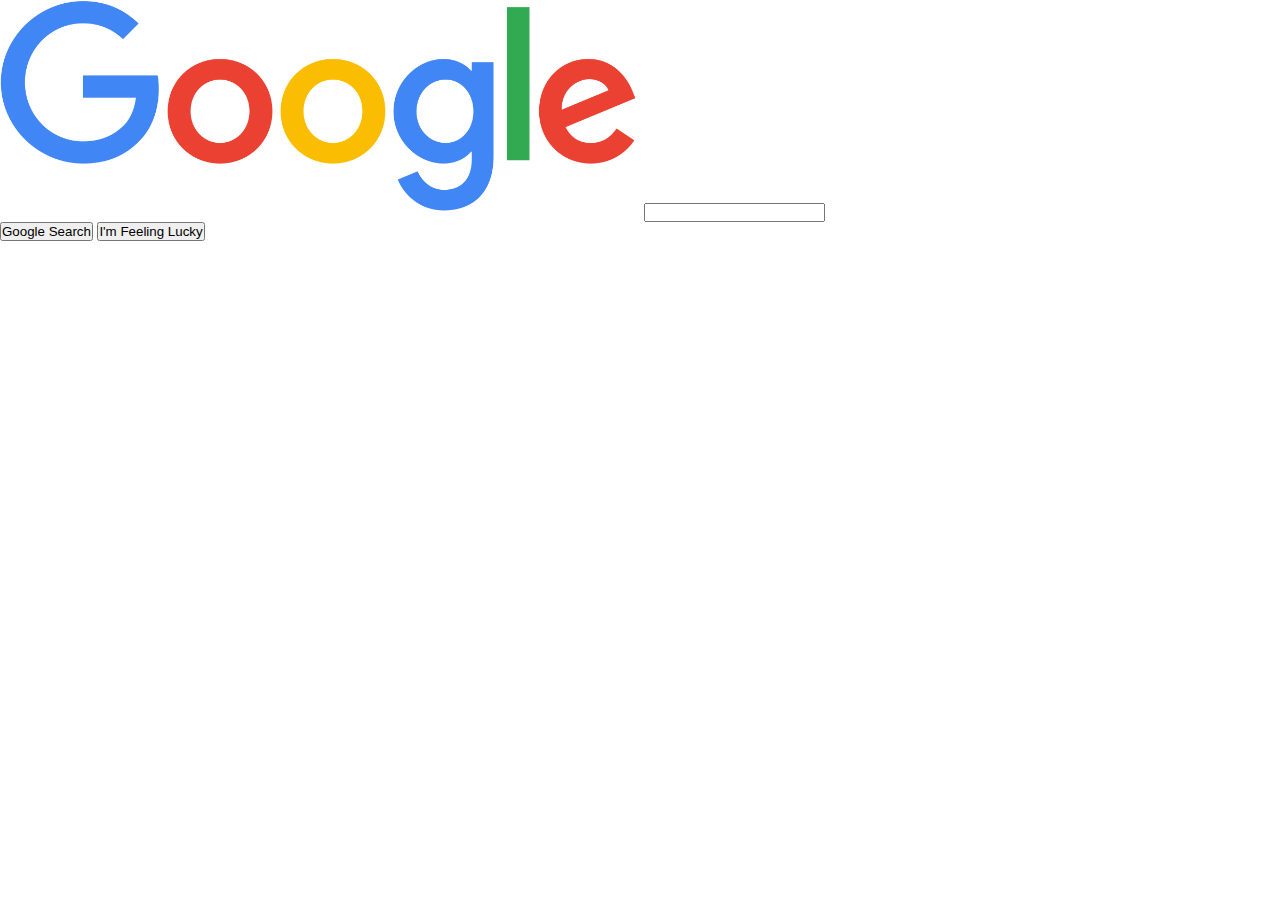
==== GoogleClone/index.html @ 3fb6242e "barebones2" ====
<!DOCTYPE html>
<html>

<head>
    <meta charset="utf-8">
    <meta http-equiv="X-UA-Compatible" content="IE=edge">
    <title>Google Clone</title>
    <meta name="description" content="">
    <meta name="viewport" content="width=device-width, initial-scale=1">
    <link rel="stylesheet" href="styles.css">
</head>

<body>
    <div class="container">
        <img src="imgs/googlelogo.png" alt="" srcset="">

        <input type="text">

        <div class="buttons">
            <button class="search">Google Search</button>
            <button class="lucky">I'm Feeling Lucky</button>
        </div>
    </div>
    <script src="" async defer></script>
</body>

</html>
---- GoogleClone/styles.css ----
* {
  margin: 0;
  padding: 0;
  box-sizing: border-box;
  font-family: "Arial", sans-serif;
}

img {
  width: 50%;
}
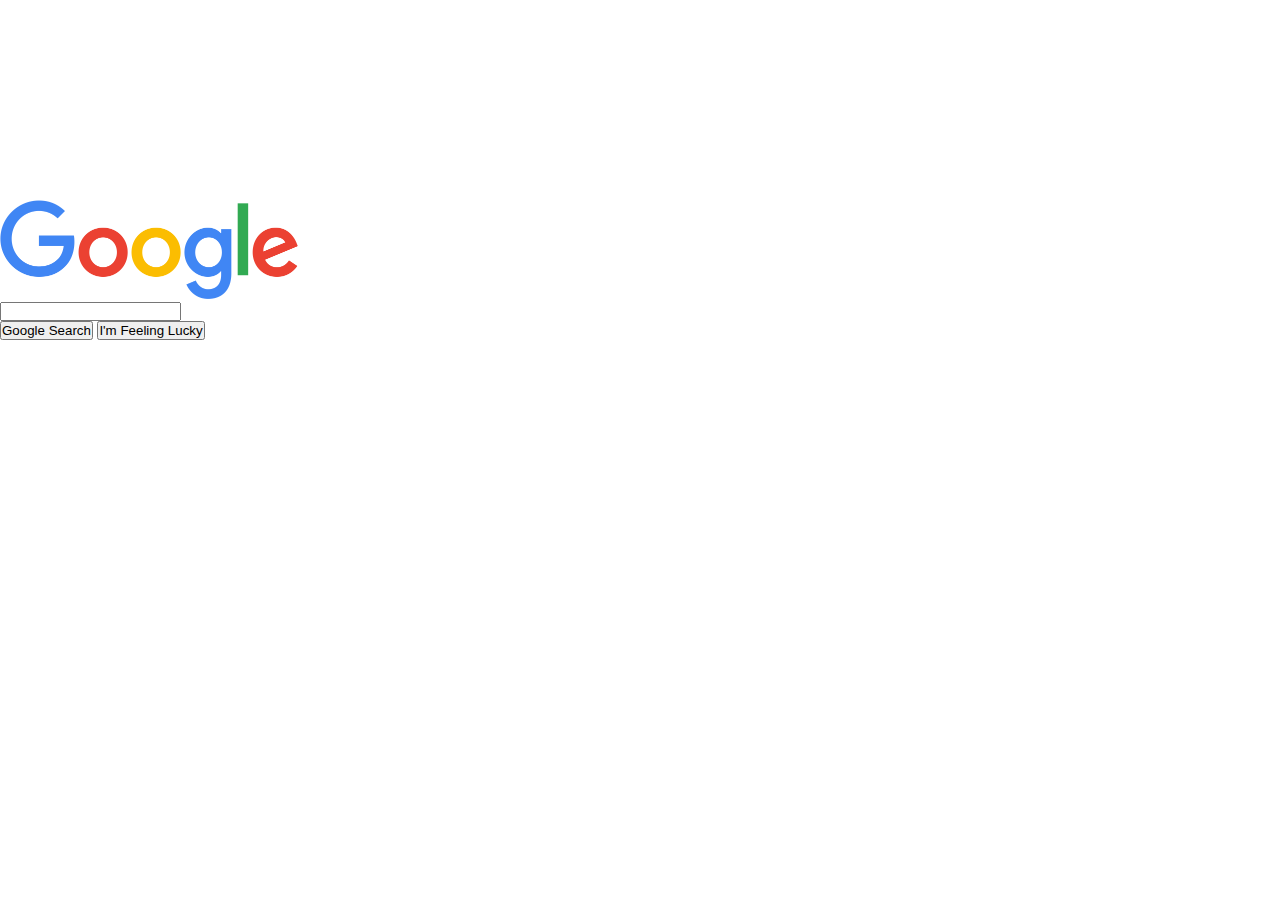
==== commit 104a0b7f: "added alot" ====
--- a/GoogleClone/index.html
+++ b/GoogleClone/index.html
@@ -12,9 +12,11 @@
 
 <body>
     <div class="container">
-        <img src="imgs/googlelogo.png" alt="" srcset="">
 
-        <input type="text">
+        <div class="main">
+            <img class="logo-img" src="imgs/googlelogo.png" alt="" srcset="">
+            <input class="search-input" type="text">
+        </div>
 
         <div class="buttons">
             <button class="search">Google Search</button>
--- a/GoogleClone/styles.css
+++ b/GoogleClone/styles.css
@@ -6,5 +6,14 @@
 }
 
 img {
-  width: 50%;
+  width: 300px;
+  display: block;
 }
+
+input {
+  display: block;
+}
+
+.container {
+  margin-top: 200px;
+}
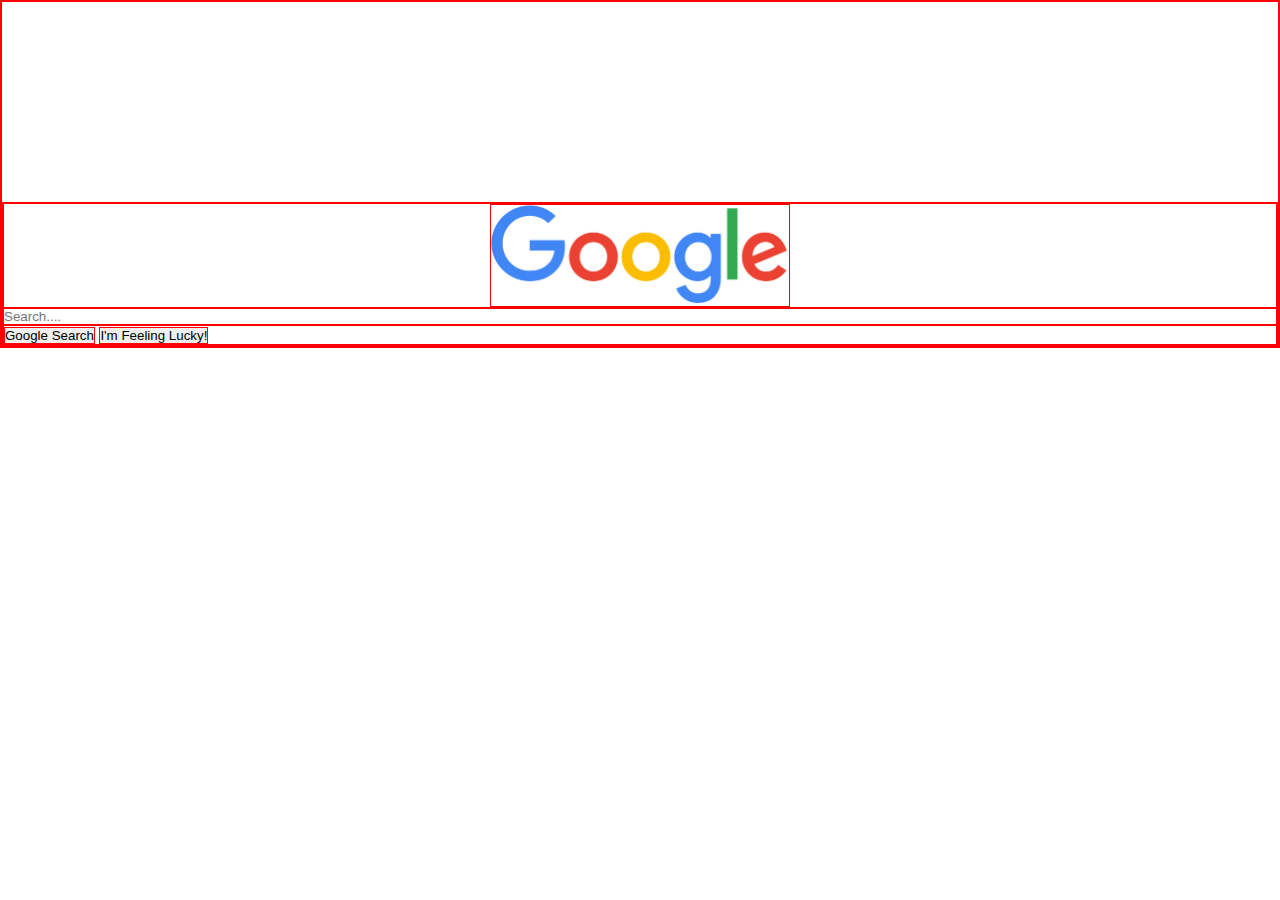
==== commit c1284ea7: "creating google clone" ====
--- a/GoogleClone/index.html
+++ b/GoogleClone/index.html
@@ -15,13 +15,16 @@
 
         <div class="main">
             <img class="logo-img" src="imgs/googlelogo.png" alt="" srcset="">
-            <input class="search-input" type="text">
+
         </div>
+
+        <input class="search-input" type="text" placeholder="Search....">
 
         <div class="buttons">
             <button class="search">Google Search</button>
-            <button class="lucky">I'm Feeling Lucky</button>
+            <button class="lucky">I'm Feeling Lucky!</button>
         </div>
+
     </div>
     <script src="" async defer></script>
 </body>
--- a/GoogleClone/styles.css
+++ b/GoogleClone/styles.css
@@ -3,17 +3,25 @@
   padding: 0;
   box-sizing: border-box;
   font-family: "Arial", sans-serif;
+  border: 1px red solid;
+}
+
+.container {
+  margin-top: 200px;
+  display: flex;
+  flex-direction: column;
+}
+
+.main {
+  display: flex;
+  justify-content: center;
 }
 
 img {
   width: 300px;
-  display: block;
+  /* display: block; */
 }
 
 input {
-  display: block;
+  /* display: block; */
 }
-
-.container {
-  margin-top: 200px;
-}
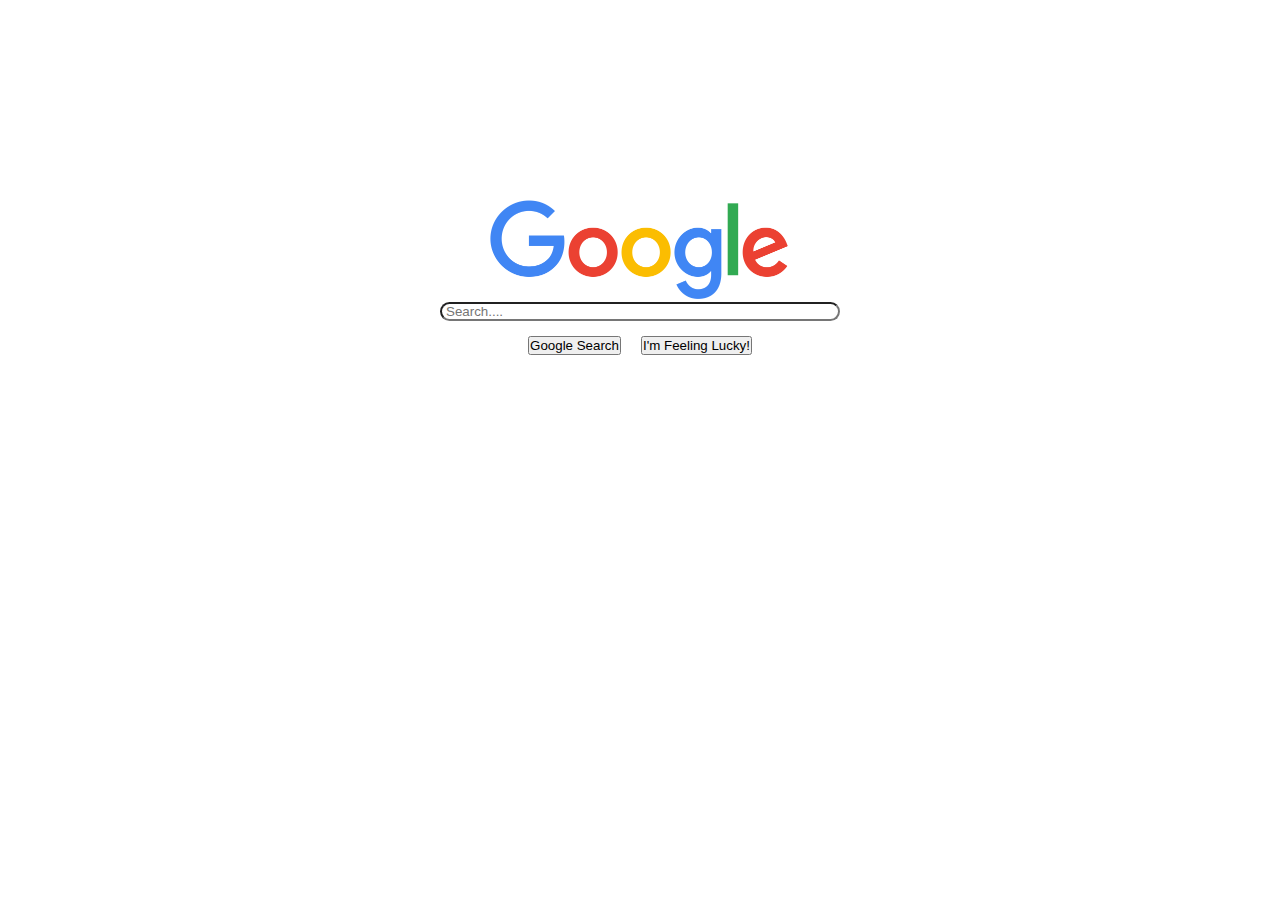
==== commit 3a582d5a: "google cloned" ====
--- a/GoogleClone/index.html
+++ b/GoogleClone/index.html
@@ -17,8 +17,10 @@
             <img class="logo-img" src="imgs/googlelogo.png" alt="" srcset="">
 
         </div>
+        <div class="search-box">
+            <input class="search-input" type="text" placeholder="Search....">
+        </div>
 
-        <input class="search-input" type="text" placeholder="Search....">
 
         <div class="buttons">
             <button class="search">Google Search</button>
--- a/GoogleClone/styles.css
+++ b/GoogleClone/styles.css
@@ -3,7 +3,7 @@
   padding: 0;
   box-sizing: border-box;
   font-family: "Arial", sans-serif;
-  border: 1px red solid;
+  /* border: 1px red solid; */
 }
 
 .container {
@@ -15,6 +15,8 @@
 .main {
   display: flex;
   justify-content: center;
+  /* width: 300px; */
+  /* border: 4px black solid; */
 }
 
 img {
@@ -22,6 +24,33 @@
   /* display: block; */
 }
 
+.search-box {
+  /* border: 3px blue dotted; */
+  display: flex;
+  justify-content: center;
+}
+
 input {
+  width: 400px;
+  border-radius: 12px;
   /* display: block; */
 }
+
+.search-input::placeholder {
+  padding-left: 4px;
+}
+
+.buttons {
+  margin-top: 15px;
+  display: flex;
+  /* width: 300px; */
+  justify-content: center;
+  /* border: 2px yellowgreen dotted; */
+  border-radius: 12%;
+  /* width: 50%; */
+  /* margin-left: 25%; */
+  .search {
+    /* color: red; */
+    margin-right: 20px;
+  }
+}
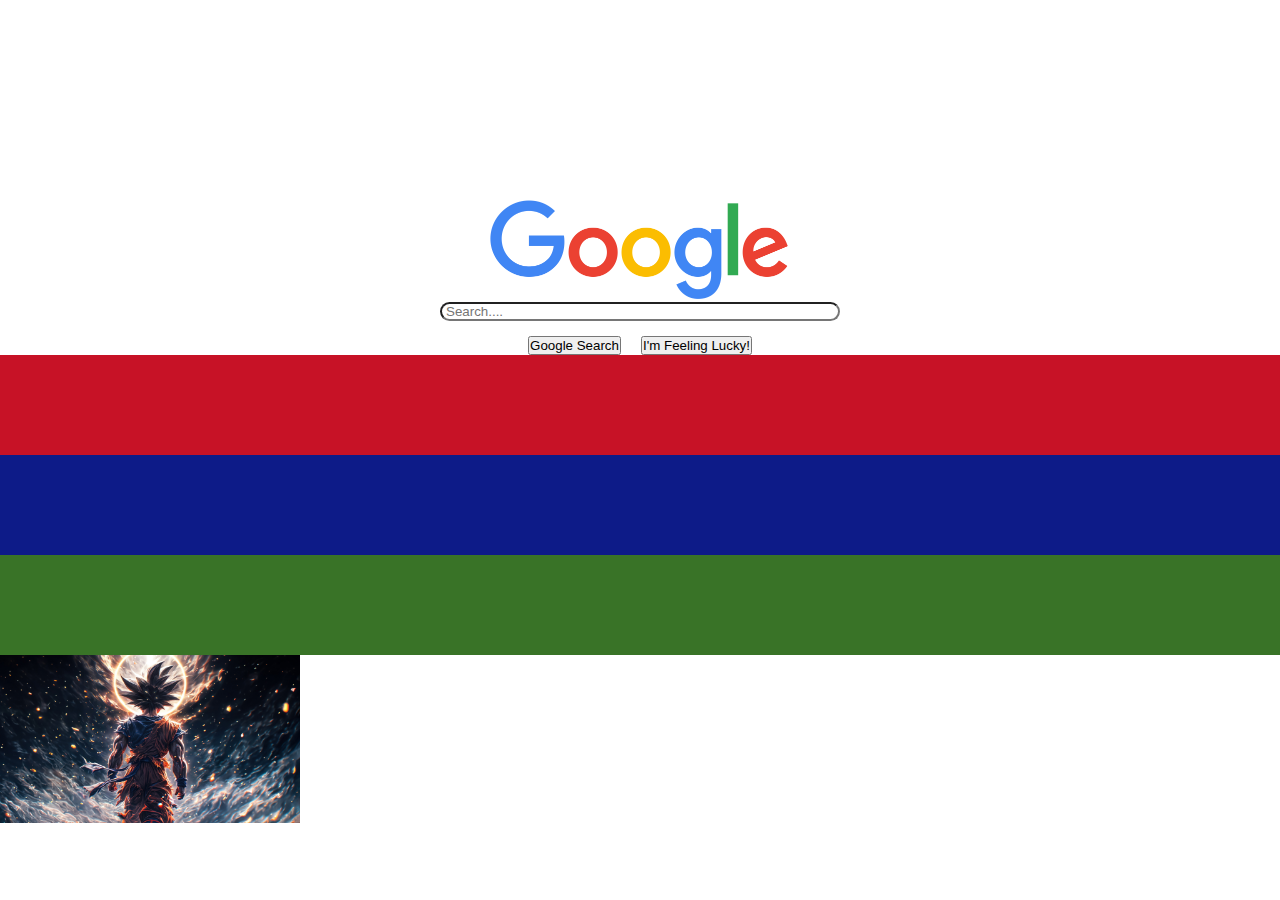
==== commit c48d3389: "added" ====
--- a/GoogleClone/index.html
+++ b/GoogleClone/index.html
@@ -2,33 +2,35 @@
 <html>
 
 <head>
-    <meta charset="utf-8">
-    <meta http-equiv="X-UA-Compatible" content="IE=edge">
-    <title>Google Clone</title>
-    <meta name="description" content="">
-    <meta name="viewport" content="width=device-width, initial-scale=1">
-    <link rel="stylesheet" href="styles.css">
+  <meta charset="utf-8" />
+  <meta http-equiv="X-UA-Compatible" content="IE=edge" />
+  <title>Google Clone</title>
+  <meta name="description" content="" />
+  <meta name="viewport" content="width=device-width, initial-scale=1" />
+  <link rel="stylesheet" href="styles.css" />
 </head>
 
 <body>
-    <div class="container">
+  <div class="container">
+    <div class="main">
+      <img class="logo-img" src="imgs/googlelogo.png" alt="" srcset="" />
+    </div>
+    <div class="search-box">
+      <input class="search-input" type="text" placeholder="Search...." />
+    </div>
 
-        <div class="main">
-            <img class="logo-img" src="imgs/googlelogo.png" alt="" srcset="">
+    <div class="buttons">
+      <button class="search">Google Search</button>
+      <button class="lucky">I'm Feeling Lucky!</button>
+    </div>
+  </div>
 
-        </div>
-        <div class="search-box">
-            <input class="search-input" type="text" placeholder="Search....">
-        </div>
+  <div class="red"></div>
+  <div class="blue"></div>
+  <div class="green"></div>
 
-
-        <div class="buttons">
-            <button class="search">Google Search</button>
-            <button class="lucky">I'm Feeling Lucky!</button>
-        </div>
-
-    </div>
-    <script src="" async defer></script>
+  <img src="imgs/goku.jpg" alt="" srcset="">
+  <script src="" async defer></script>
 </body>
 
 </html>--- a/GoogleClone/styles.css
+++ b/GoogleClone/styles.css
@@ -21,7 +21,6 @@
 
 img {
   width: 300px;
-  /* display: block; */
 }
 
 .search-box {
@@ -33,7 +32,6 @@
 input {
   width: 400px;
   border-radius: 12px;
-  /* display: block; */
 }
 
 .search-input::placeholder {
@@ -54,3 +52,18 @@
     margin-right: 20px;
   }
 }
+
+.red {
+  background: #c71226;
+  height: 100px;
+}
+
+.blue {
+  background: #0d1b88;
+  height: 100px;
+}
+
+.green {
+  background: #397327;
+  height: 100px;
+}
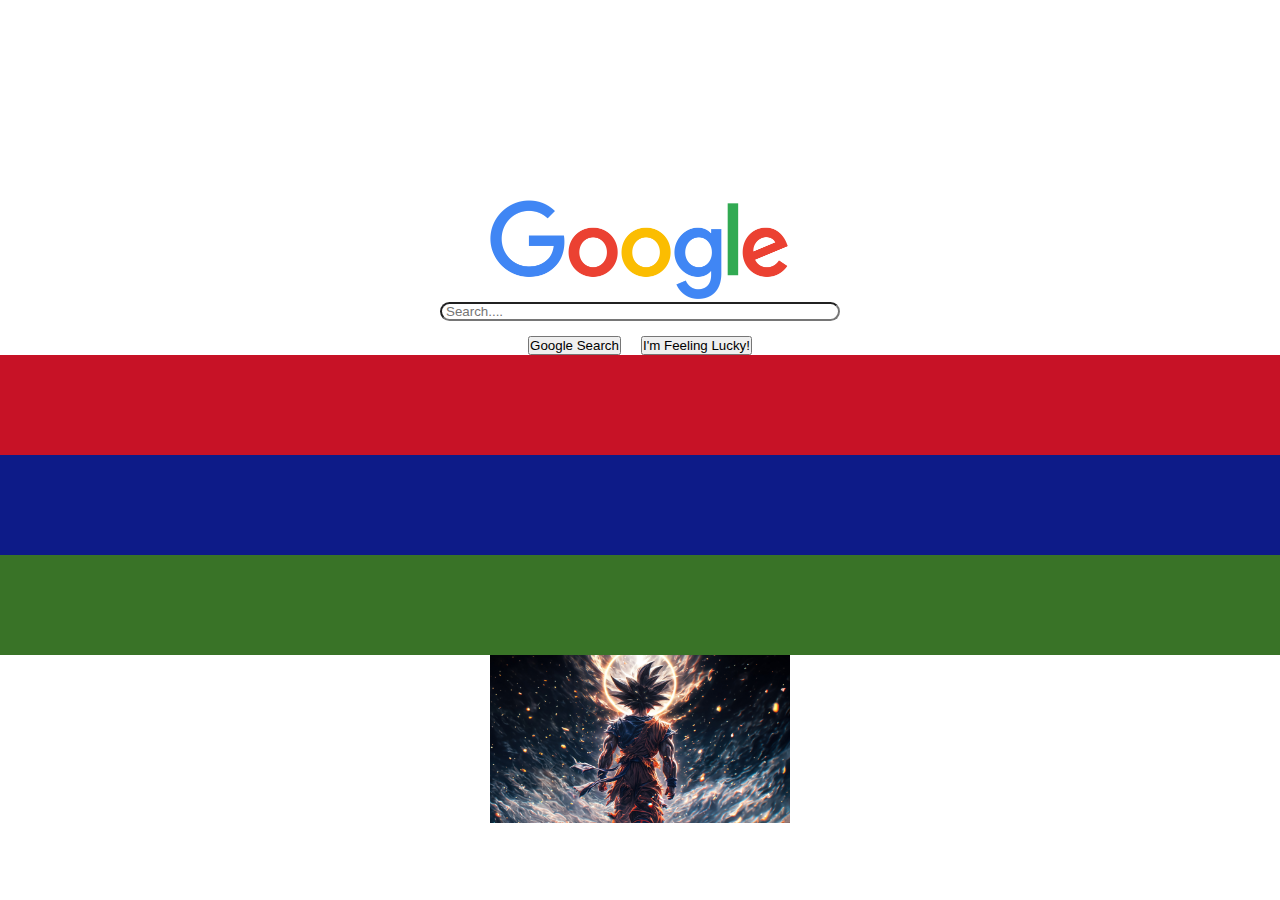
==== commit ac18490c: "goku" ====
--- a/GoogleClone/index.html
+++ b/GoogleClone/index.html
@@ -29,7 +29,7 @@
   <div class="blue"></div>
   <div class="green"></div>
 
-  <img src="imgs/goku.jpg" alt="" srcset="">
+  <img class="goku" src="imgs/goku.jpg" alt="" srcset="">
   <script src="" async defer></script>
 </body>
 
--- a/GoogleClone/styles.css
+++ b/GoogleClone/styles.css
@@ -19,7 +19,7 @@
   /* border: 4px black solid; */
 }
 
-img {
+.logo-img {
   width: 300px;
 }
 
@@ -67,3 +67,9 @@
   background: #397327;
   height: 100px;
 }
+
+.goku {
+  width: 300px;
+  display: block;
+  margin: 0 auto;
+}
